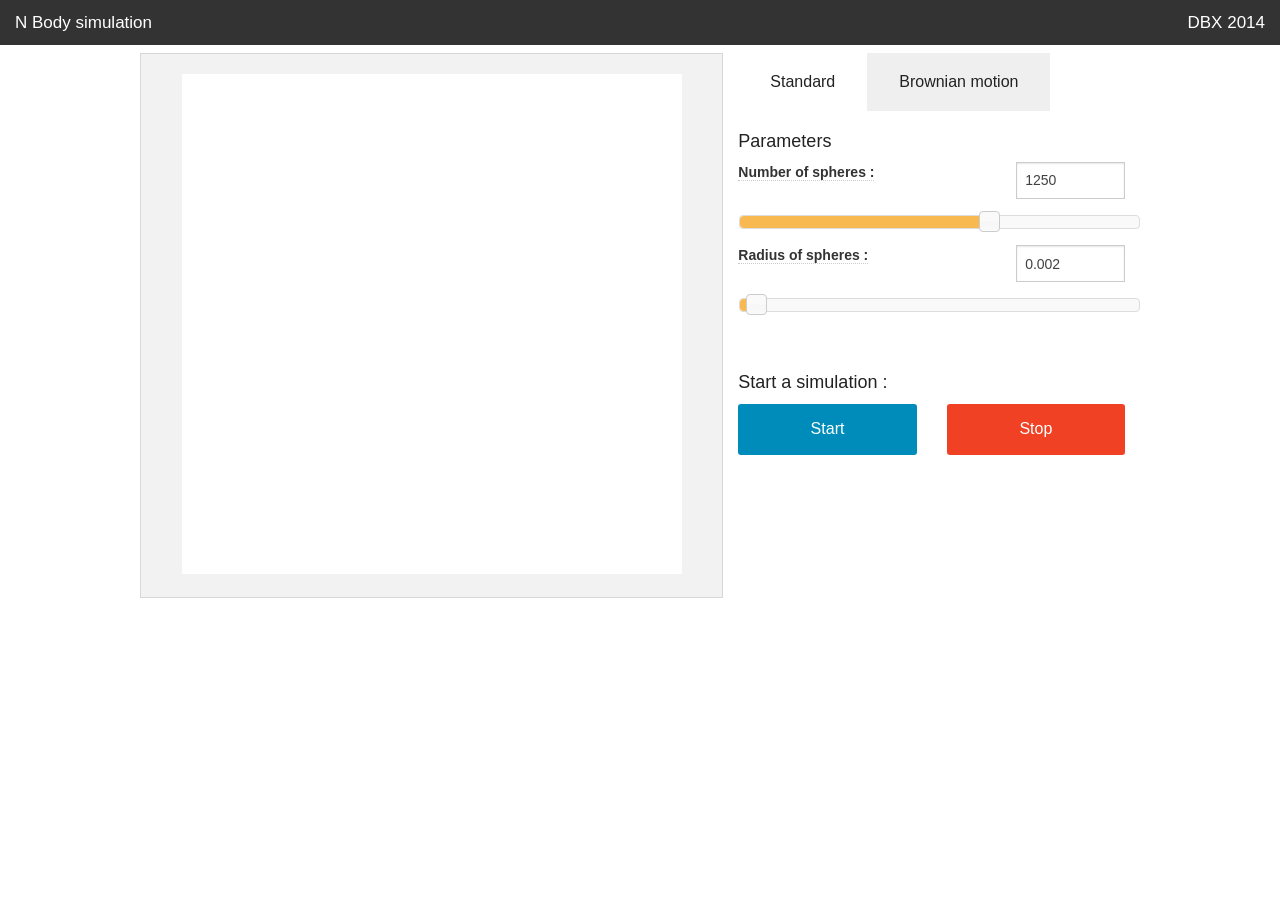
==== index.html @ 6d4d6fea "GUI improvements Add tabs and tooltips" ====
<!DOCTYPE html>
<html>
    <head>
		<meta http-equiv="Content-Type" content="text/html; charset=utf-8"/>
        <title>N-Body simulation</title>
		<script src="js/tools.js"></script>
<!---->
		<script src="js/queue.js"></script>
		 <script src="js/priorityQueue.js"></script>
		<script src="js/sphere.js"></script>
        <script src="js/FPSCounter.js"></script>
		<script src="js/animationCore2.js"></script>
        <script src="js/logicalCore.js"></script>
       
        
		<script src="js/mainCanvas.js"></script>
<!---->
        <script src="http://ajax.googleapis.com/ajax/libs/jquery/1.11.0/jquery.min.js"></script>
        <script src="plugins/jquery-ui-1.10.4.custom/js/jquery-ui-1.10.4.custom.min.js"></script>
		<script src="plugins/foundation5.2.2/js/vendor/modernizr.js"></script>
		<script src="plugins/foundation5.2.2/js/foundation.min.js"></script>		
		<script src="plugins/foundation5.2.2/js/foundation/foundation.tooltip.js"></script>
		
        <link href="plugins/jquery-ui-1.10.4.custom/css/ui-lightness/jquery-ui-1.10.4.custom.min.css" type="text/css" rel="stylesheet" />
        <link href="plugins/foundation5.2.2/css/foundation.min.css" type="text/css" rel="stylesheet" />
		<link href="css/NBody.css" type="text/css" rel="stylesheet" />
    </head>
    <body>
		<div class="fixed">
			<nav class="top-bar" data-topbar>
				<ul class="title-area">
					<li class="name">
						<h1><a href="#">N Body simulation</a></h1>
					</li>
				</ul>
				 <section class="top-bar-section">
					<ul class="right">
						<li class="name">
							<h1><a href="#">DBX 2014</a></h1>
						</li>
					</ul>
				</section>
			</nav>
		</div>
		<div class="row ">
			<div class="large-12 columns">
				<h1>  </h1>
			</div>
		</div>
		<div class="row">
			<div class="large-7 columns ">
				<div class="row text-center panel">
					<div class="large-12 columns">
						<canvas id="my_canvas" width="500" height="500">
							Canvas is not supported by your browser.
						</canvas>
					</div>
				</div>
			</div>
			<div class="large-5 columns">
				<dl class="tabs" data-tab>
					<dd id="standard" class="active"><a href="#panelStandard">Standard</a></dd>
					<dd id="brownian"><a href="#panelBrownian">Brownian motion</a></dd>
				</dl>
			</div>
			<div class="large-5 columns">
				<div class="tabs-content ">
					<div class="content active" id="panelStandard">
						<div class="row ">
							<div class="large-12 columns">
								<h5> Parameters </h5>
							</div>
						</div>

						<div class="row">
							<label>
								<div class="large-8 columns">
									<span data-tooltip class="has-tip tip-left" title="Too many spheres won't fit in the area.">Number of spheres :</span>
								</div>
								<div class ="large-4  columns">	
									<input type="number" step="any" id="numberOfSphereDisplayNormal"/>	
								</div>
							</label>
						</div>
						<div class="row" style="padding-left : 1em; margin-bottom : 1em;">
							<div class="large-12 columns" >
								<div id="numberOfSpheresNormal" class="row"></div>
							</div>
						</div>
						
						<div class="row">
							<label>
								<div class="large-8 columns">
									<span data-tooltip class="has-tip tip-left" title="Too big spheres won't fit in the area.">Radius of spheres : </span>
								</div>
								<div class ="large-4  columns">	
									<input type="number" step="any" id="radiusDisplayNormal"/>
								</div>
							</label>
						</div>
						<div class="row" style="padding-left : 1em; margin-bottom : 1em;">
							<div class ="large-12 columns">
								<div id="radiusOfSpheresNormal" class="row"></div>
							</div>
						</div>
					</div>
					<div class="content" id="panelBrownian">
						<div class="row ">
							<div class="large-12 columns">
								<h5> Parameters </h5>
							</div>
						</div>
						<div class="row">
							<div class ="large-12 columns">
								<div id="infos" ></div>
							</div>
						</div>

						<div class="row">
							<label>
								<div class="large-8 columns">
									<span data-tooltip class="has-tip tip-left" title="Too many spheres won't fit in the area.">Number of spheres :</span>
								</div>
								<div class ="large-4  columns">	
									<input type="number" step="any" id="numberOfSphereDisplayBrownian"/>	
								</div>
							</label>
						</div>
						<div class="row" style="padding-left : 1em; margin-bottom : 1em;">
							<div class="large-12 columns" >
								<div id="numberOfSpheresBrownian" class="row"></div>
							</div>
						</div>
						
						<div class="row">
							<label>
								<div class="large-8 columns">
									<span data-tooltip class="has-tip tip-left" title="Too big spheres won't fit in the area.">Radius of spheres : </span>
								</div>
								<div class ="large-4  columns">	
									<input type="number" step="any" id="radiusDisplayBrownian"/>
								</div>
							</label>
						</div>
						<div class="row" style="padding-left : 1em; margin-bottom : 1em;">
							<div class ="large-12 columns">
								<div id="radiusOfSpheresBrownian" class="row"></div>
							</div>
						</div>
					</div>
				</div>
				<div class="row">
					<div class ="large-12 columns">
						<h5>Start a simulation :</h5>
					</div>
				</div>
				<div class="row">
					<div class ="large-6 columns">
						<button id="startButton" class="radius button expand" >Start</button>
					</div>
					<div class ="large-6 columns">
						<button id="stopSimulation" class="radius button expand alert" onclick="">Stop</button>
					</div>
				</div>
				<div class="row">
					<div id="error"  class="large-12 columns" ></div>
				</div>
				<div class="row">
					<div id="message" class="large-12 columns"></div>
				</div>
				<div class="row">
					<div id="infos" class="large-12 columns"></div>
				</div>
					
			</div>
		</div>
    </body>
<script src="js/buildGUI.js"></script>
<script>
	$(document).foundation();
</script>
</html>
---- css/NBody.css ----
body {
	font-family: 'Helvetica Neue', Helvetica, Helvetica, Arial, sans-serif;
	font-size: 16px;
	font-style: normal;
	font-weight: normal;
}
p{
	line-height : 1.5;
}
div.centered{
	width : 100%;
	text-align : center;
	display: table;
}
div.node{
	text-align : center;
	display:inline-block;
	display: table-cell;
}
.left-border{
	border-left : 1px solid black;
}
canvas {
	background-color : white;
    
}
div#error{
	color : red;
}
div#message{
    color : #1c94c4;
}
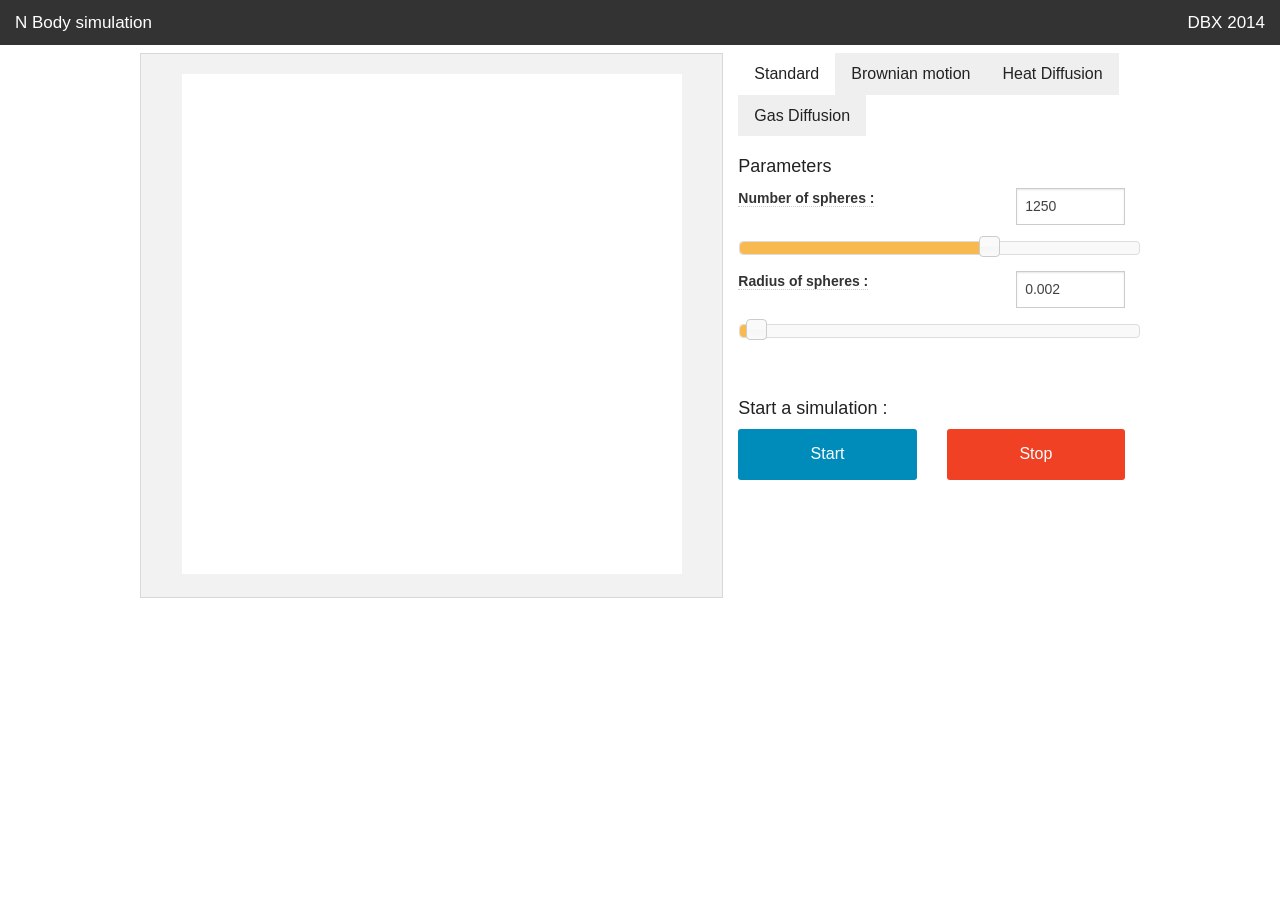
==== commit 6126f826: "Add diffusions simulation" ====
--- a/index.html
+++ b/index.html
@@ -61,6 +61,8 @@
 				<dl class="tabs" data-tab>
 					<dd id="standard" class="active"><a href="#panelStandard">Standard</a></dd>
 					<dd id="brownian"><a href="#panelBrownian">Brownian motion</a></dd>
+					<dd id="heatDiffusion"><a href="#panelHeatDiffusion">Heat Diffusion</a></dd>
+					<dd id="gasDiffusion"><a href="#panelDiffusion">Gas Diffusion</a></dd>
 				</dl>
 			</div>
 			<div class="large-5 columns">
@@ -145,6 +147,124 @@
 						<div class="row" style="padding-left : 1em; margin-bottom : 1em;">
 							<div class ="large-12 columns">
 								<div id="radiusOfSpheresBrownian" class="row"></div>
+							</div>
+						</div>
+					</div>
+					<div class="content" id="panelHeatDiffusion">
+						<div class="row ">
+							<div class="large-12 columns">
+								<h5> Parameters </h5>
+							</div>
+						</div>
+						<div class="row">
+							<div class ="large-12 columns">
+								<div id="infos" ></div>
+							</div>
+						</div>
+
+						<div class="row">
+							<label>
+								<div class="large-8 columns">
+									<span data-tooltip class="has-tip tip-left" title="Too many spheres won't fit in the area.">Number of spheres :</span>
+								</div>
+								<div class ="large-4  columns">	
+									<input type="number" step="any" id="numberOfSphereDisplayHeatDiffusion"/>	
+								</div>
+							</label>
+						</div>
+						<div class="row" style="padding-left : 1em; margin-bottom : 1em;">
+							<div class="large-12 columns" >
+								<div id="numberOfSpheresHeatDiffusion" class="row"></div>
+							</div>
+						</div>
+						
+						<div class="row">
+							<label>
+								<div class="large-8 columns">
+									<span data-tooltip class="has-tip tip-left" title="Too big spheres won't fit in the area.">Radius of spheres : </span>
+								</div>
+								<div class ="large-4  columns">	
+									<input type="number" step="any" id="radiusDisplayHeatDiffusion"/>
+								</div>
+							</label>
+						</div>
+						<div class="row" style="padding-left : 1em; margin-bottom : 1em;">
+							<div class ="large-12 columns">
+								<div id="radiusOfSpheresHeatDiffusion" class="row"></div>
+							</div>
+						</div>
+						<div class="row">
+							<label>
+								<div class="large-8 columns">
+									<span data-tooltip class="has-tip tip-left" title="The bigger the difference, the more visible the effects">Left Temperature : </span>
+								</div>
+								<div class ="large-4  columns">	
+									<input type="number" step="any" id="leftTemperatureDisplayHeatDiffusion"/>
+								</div>
+							</label>
+						</div>
+						<div class="row" style="padding-left : 1em; margin-bottom : 1em;">
+							<div class ="large-12 columns">
+								<div id="leftTemperatureHeatDiffusion" class="row"></div>
+							</div>
+						</div>
+						<div class="row">
+							<label>
+								<div class="large-8 columns">
+									<span data-tooltip class="has-tip tip-left" title="The bigger the difference, the more visible the effects">Right Temperature : </span>
+								</div>
+								<div class ="large-4  columns">	
+									<input type="number" step="any" id="rightTemperatureDisplayHeatDiffusion"/>
+								</div>
+							</label>
+						</div>
+						<div class="row" style="padding-left : 1em; margin-bottom : 1em;">
+							<div class ="large-12 columns">
+								<div id="rightTemperatureHeatDiffusion" class="row"></div>
+							</div>
+						</div>
+					</div>
+					<div class="content" id="panelGasDiffusion">
+						<div class="row ">
+							<div class="large-12 columns">
+								<h5> Parameters </h5>
+							</div>
+						</div>
+						<div class="row">
+							<div class ="large-12 columns">
+								<div id="infos" ></div>
+							</div>
+						</div>
+
+						<div class="row">
+							<label>
+								<div class="large-8 columns">
+									<span data-tooltip class="has-tip tip-left" title="Too many spheres won't fit in the area.">Number of spheres :</span>
+								</div>
+								<div class ="large-4  columns">	
+									<input type="number" step="any" id="numberOfSphereDisplayGasDiffusion"/>	
+								</div>
+							</label>
+						</div>
+						<div class="row" style="padding-left : 1em; margin-bottom : 1em;">
+							<div class="large-12 columns" >
+								<div id="numberOfSpheresGasDiffusion" class="row"></div>
+							</div>
+						</div>
+						
+						<div class="row">
+							<label>
+								<div class="large-8 columns">
+									<span data-tooltip class="has-tip tip-left" title="Too big spheres won't fit in the area.">Radius of spheres : </span>
+								</div>
+								<div class ="large-4  columns">	
+									<input type="number" step="any" id="radiusDisplayGasDiffusion"/>
+								</div>
+							</label>
+						</div>
+						<div class="row" style="padding-left : 1em; margin-bottom : 1em;">
+							<div class ="large-12 columns">
+								<div id="radiusOfSpheresGasDiffusion" class="row"></div>
 							</div>
 						</div>
 					</div>
--- a/css/NBody.css
+++ b/css/NBody.css
@@ -17,6 +17,9 @@
 	display:inline-block;
 	display: table-cell;
 }
+.tabs dd>a {
+	padding : 0.5rem 1rem;
+}
 .left-border{
 	border-left : 1px solid black;
 }
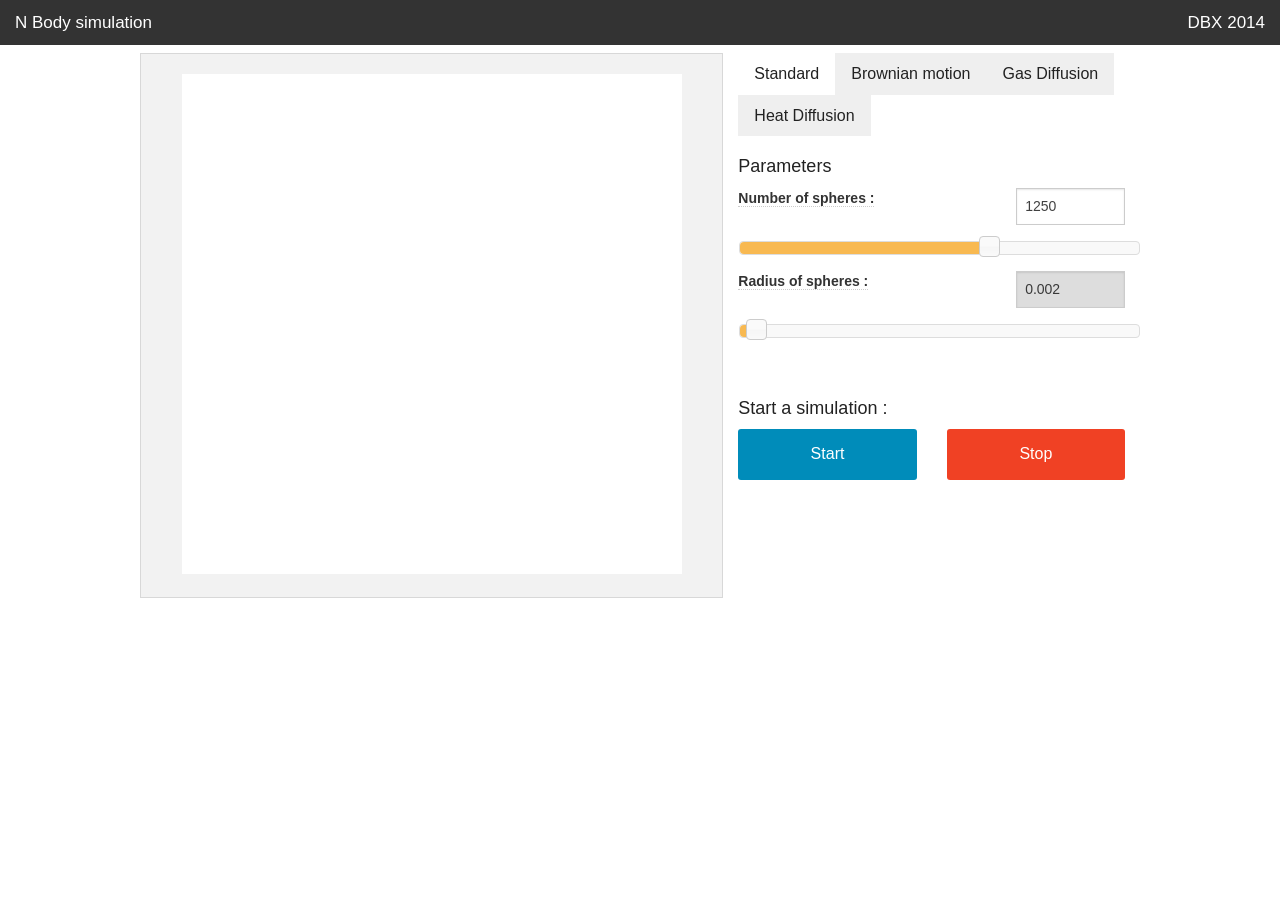
==== commit 94d09d45: "Add diffusion from dense state Add some badly configured UI elements" ====
--- a/index.html
+++ b/index.html
@@ -9,7 +9,6 @@
 		 <script src="js/priorityQueue.js"></script>
 		<script src="js/sphere.js"></script>
         <script src="js/FPSCounter.js"></script>
-		<script src="js/animationCore2.js"></script>
         <script src="js/logicalCore.js"></script>
        
         
@@ -20,6 +19,7 @@
 		<script src="plugins/foundation5.2.2/js/vendor/modernizr.js"></script>
 		<script src="plugins/foundation5.2.2/js/foundation.min.js"></script>		
 		<script src="plugins/foundation5.2.2/js/foundation/foundation.tooltip.js"></script>
+		<script src="plugins/foundation5.2.2/js/foundation/foundation.alert.js"></script>
 		
         <link href="plugins/jquery-ui-1.10.4.custom/css/ui-lightness/jquery-ui-1.10.4.custom.min.css" type="text/css" rel="stylesheet" />
         <link href="plugins/foundation5.2.2/css/foundation.min.css" type="text/css" rel="stylesheet" />
@@ -61,8 +61,8 @@
 				<dl class="tabs" data-tab>
 					<dd id="standard" class="active"><a href="#panelStandard">Standard</a></dd>
 					<dd id="brownian"><a href="#panelBrownian">Brownian motion</a></dd>
+					<dd id="gasDiffusion"><a href="#panelGasDiffusion">Gas Diffusion</a></dd>
 					<dd id="heatDiffusion"><a href="#panelHeatDiffusion">Heat Diffusion</a></dd>
-					<dd id="gasDiffusion"><a href="#panelDiffusion">Gas Diffusion</a></dd>
 				</dl>
 			</div>
 			<div class="large-5 columns">
@@ -77,7 +77,7 @@
 						<div class="row">
 							<label>
 								<div class="large-8 columns">
-									<span data-tooltip class="has-tip tip-left" title="Too many spheres won't fit in the area.">Number of spheres :</span>
+									<span data-tooltip class="has-tip" title="Too many spheres won't fit in the area.">Number of spheres :</span>
 								</div>
 								<div class ="large-4  columns">	
 									<input type="number" step="any" id="numberOfSphereDisplayNormal"/>	
@@ -93,7 +93,7 @@
 						<div class="row">
 							<label>
 								<div class="large-8 columns">
-									<span data-tooltip class="has-tip tip-left" title="Too big spheres won't fit in the area.">Radius of spheres : </span>
+									<span data-tooltip class="has-tip" title="Too big spheres won't fit in the area.">Radius of spheres : </span>
 								</div>
 								<div class ="large-4  columns">	
 									<input type="number" step="any" id="radiusDisplayNormal"/>
@@ -121,7 +121,7 @@
 						<div class="row">
 							<label>
 								<div class="large-8 columns">
-									<span data-tooltip class="has-tip tip-left" title="Too many spheres won't fit in the area.">Number of spheres :</span>
+									<span data-tooltip class="has-tip" title="Too many spheres won't fit in the area.">Number of spheres :</span>
 								</div>
 								<div class ="large-4  columns">	
 									<input type="number" step="any" id="numberOfSphereDisplayBrownian"/>	
@@ -137,7 +137,7 @@
 						<div class="row">
 							<label>
 								<div class="large-8 columns">
-									<span data-tooltip class="has-tip tip-left" title="Too big spheres won't fit in the area.">Radius of spheres : </span>
+									<span data-tooltip class="has-tip" title="Too big spheres won't fit in the area.">Radius of spheres : </span>
 								</div>
 								<div class ="large-4  columns">	
 									<input type="number" step="any" id="radiusDisplayBrownian"/>
@@ -165,7 +165,7 @@
 						<div class="row">
 							<label>
 								<div class="large-8 columns">
-									<span data-tooltip class="has-tip tip-left" title="Too many spheres won't fit in the area.">Number of spheres :</span>
+									<span data-tooltip class="has-tip" title="Too many spheres won't fit in the area.">Number of spheres :</span>
 								</div>
 								<div class ="large-4  columns">	
 									<input type="number" step="any" id="numberOfSphereDisplayHeatDiffusion"/>	
@@ -181,7 +181,7 @@
 						<div class="row">
 							<label>
 								<div class="large-8 columns">
-									<span data-tooltip class="has-tip tip-left" title="Too big spheres won't fit in the area.">Radius of spheres : </span>
+									<span data-tooltip class="has-tip" title="Too big spheres won't fit in the area.">Radius of spheres : </span>
 								</div>
 								<div class ="large-4  columns">	
 									<input type="number" step="any" id="radiusDisplayHeatDiffusion"/>
@@ -196,7 +196,7 @@
 						<div class="row">
 							<label>
 								<div class="large-8 columns">
-									<span data-tooltip class="has-tip tip-left" title="The bigger the difference, the more visible the effects">Left Temperature : </span>
+									<span data-tooltip class="has-tip" title="The bigger the difference, the more visible the effects">Left Temperature : </span>
 								</div>
 								<div class ="large-4  columns">	
 									<input type="number" step="any" id="leftTemperatureDisplayHeatDiffusion"/>
@@ -211,7 +211,7 @@
 						<div class="row">
 							<label>
 								<div class="large-8 columns">
-									<span data-tooltip class="has-tip tip-left" title="The bigger the difference, the more visible the effects">Right Temperature : </span>
+									<span data-tooltip class="has-tip" title="The bigger the difference, the more visible the effects">Right Temperature : </span>
 								</div>
 								<div class ="large-4  columns">	
 									<input type="number" step="any" id="rightTemperatureDisplayHeatDiffusion"/>
@@ -239,7 +239,7 @@
 						<div class="row">
 							<label>
 								<div class="large-8 columns">
-									<span data-tooltip class="has-tip tip-left" title="Too many spheres won't fit in the area.">Number of spheres :</span>
+									<span data-tooltip class="has-tip" title="Too many spheres won't fit in the area.">Number of spheres :</span>
 								</div>
 								<div class ="large-4  columns">	
 									<input type="number" step="any" id="numberOfSphereDisplayGasDiffusion"/>	
@@ -255,7 +255,7 @@
 						<div class="row">
 							<label>
 								<div class="large-8 columns">
-									<span data-tooltip class="has-tip tip-left" title="Too big spheres won't fit in the area.">Radius of spheres : </span>
+									<span data-tooltip class="has-tip" title="Too big spheres won't fit in the area.">Radius of spheres : </span>
 								</div>
 								<div class ="large-4  columns">	
 									<input type="number" step="any" id="radiusDisplayGasDiffusion"/>
@@ -265,6 +265,21 @@
 						<div class="row" style="padding-left : 1em; margin-bottom : 1em;">
 							<div class ="large-12 columns">
 								<div id="radiusOfSpheresGasDiffusion" class="row"></div>
+							</div>
+						</div>
+						<div class="row">
+							<label>
+								<div class="large-8 columns">
+									<span data-tooltip class="has-tip" title="Speed too high may require too much computation.">Mean Velocity : </span>
+								</div>
+								<div class ="large-4  columns">	
+									<input type="number" step="any" id="velocityDisplayGasDiffusion"/>
+								</div>
+							</label>
+						</div>
+						<div class="row" style="padding-left : 1em; margin-bottom : 1em;">
+							<div class ="large-12 columns">
+								<div id="velocityGasDiffusion" class="row"></div>
 							</div>
 						</div>
 					</div>
--- a/css/NBody.css
+++ b/css/NBody.css
@@ -32,4 +32,8 @@
 }
 div#message{
     color : #1c94c4;
+}
+div.alert-box{
+	
+	
 }
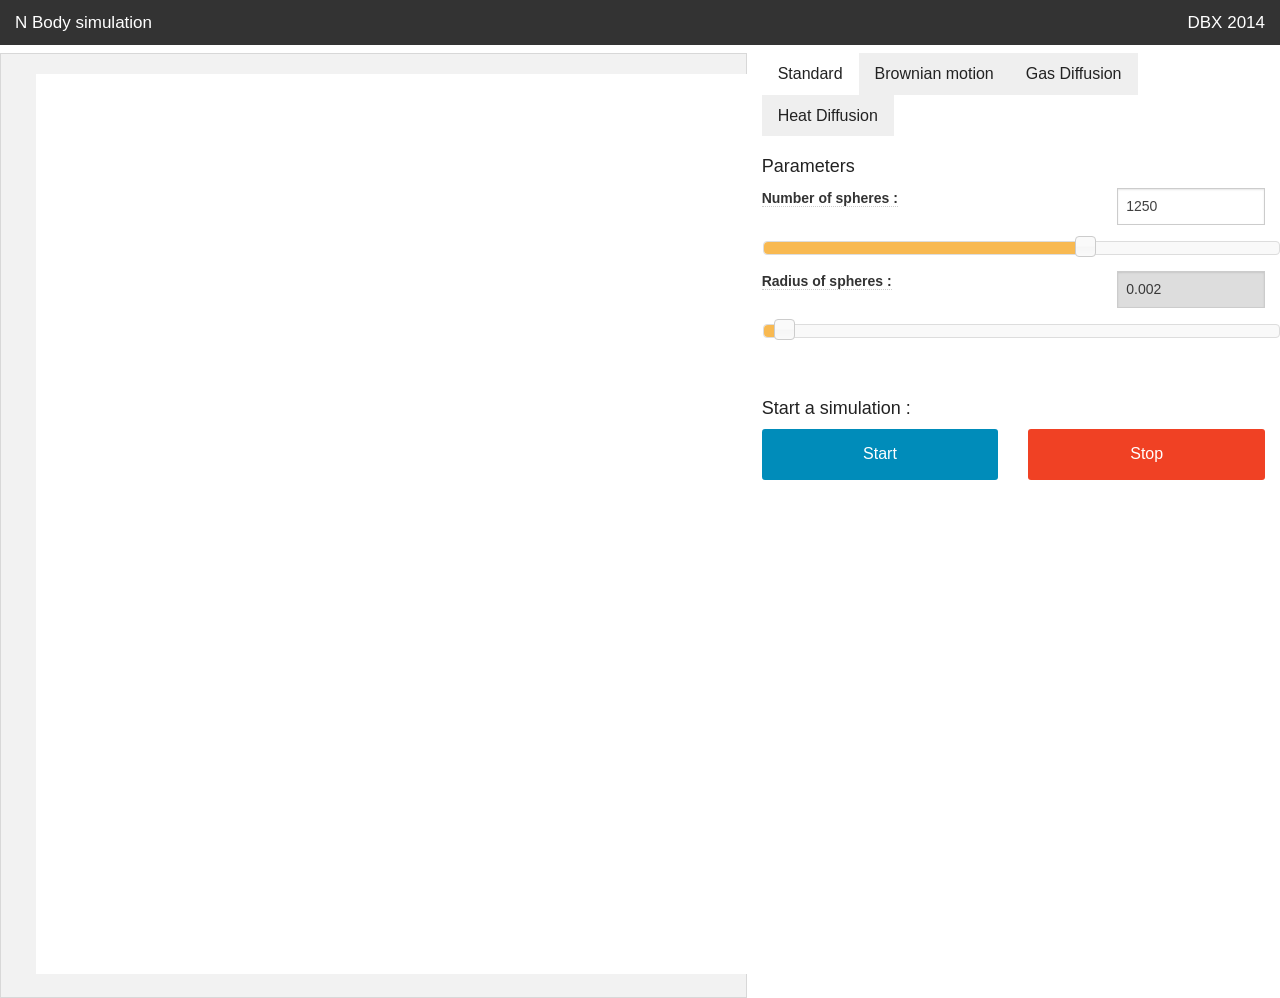
==== commit 07ae8141: "Some UI modification" ====
--- a/index.html
+++ b/index.html
@@ -51,7 +51,7 @@
 			<div class="large-7 columns ">
 				<div class="row text-center panel">
 					<div class="large-12 columns">
-						<canvas id="my_canvas" width="500" height="500">
+						<canvas id="my_canvas" width="900" height="900">
 							Canvas is not supported by your browser.
 						</canvas>
 					</div>
--- a/css/NBody.css
+++ b/css/NBody.css
@@ -4,6 +4,7 @@
 	font-style: normal;
 	font-weight: normal;
 }
+.row { max-width: 1650px; }
 p{
 	line-height : 1.5;
 }
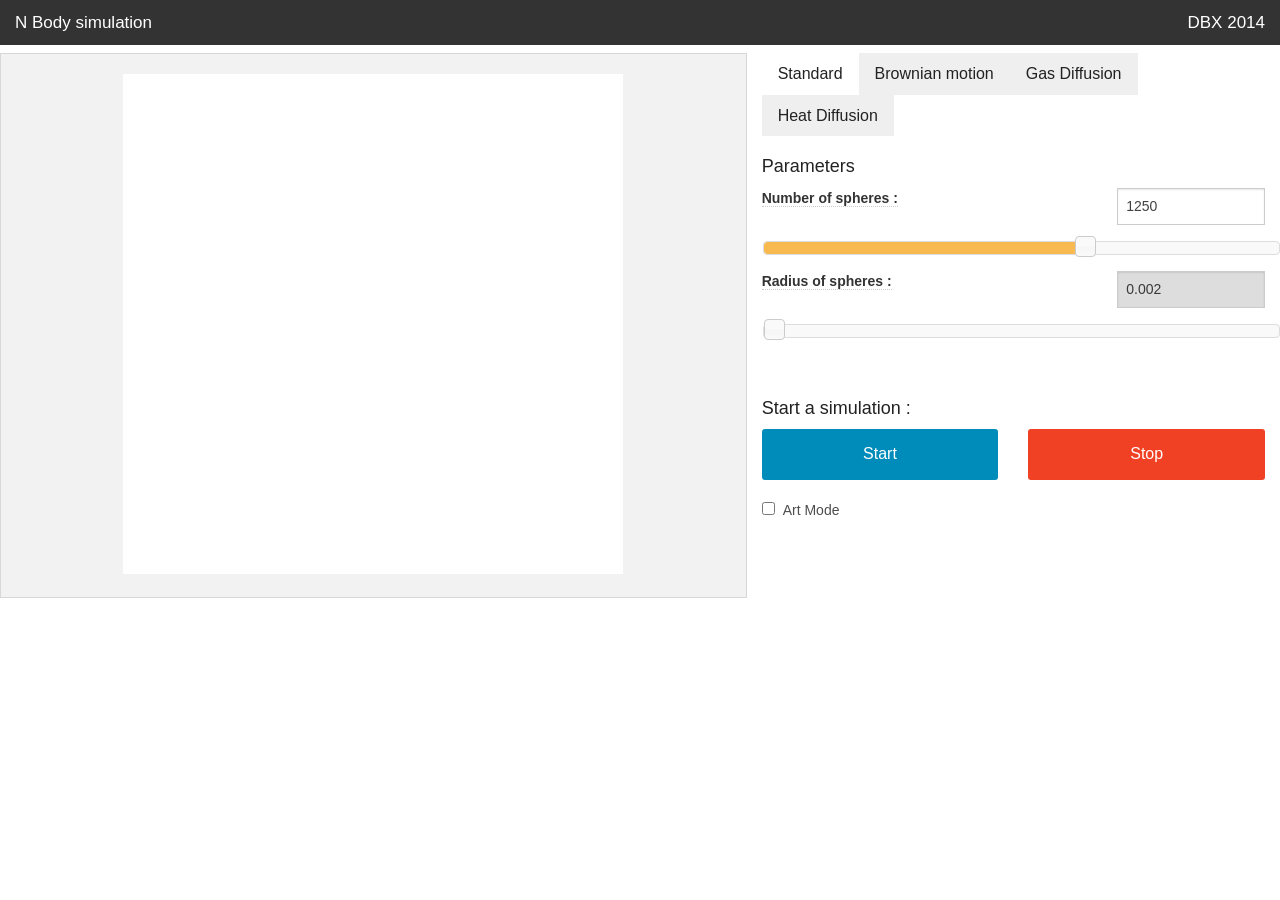
==== commit 8a76649b: "Add artmode where canvas is not more cleaned" ====
--- a/index.html
+++ b/index.html
@@ -51,7 +51,7 @@
 			<div class="large-7 columns ">
 				<div class="row text-center panel">
 					<div class="large-12 columns">
-						<canvas id="my_canvas" width="900" height="900">
+						<canvas id="my_canvas" width="500" height="500">
 							Canvas is not supported by your browser.
 						</canvas>
 					</div>
@@ -298,6 +298,11 @@
 					</div>
 				</div>
 				<div class="row">
+					<div class ="large-6 columns">
+						<input id="art_mod" type="checkbox"><label for="art_mod">Art Mode</label>
+					</div>
+				</div>
+				<div class="row">
 					<div id="error"  class="large-12 columns" ></div>
 				</div>
 				<div class="row">
@@ -306,7 +311,9 @@
 				<div class="row">
 					<div id="infos" class="large-12 columns"></div>
 				</div>
-					
+				
+				
+      	
 			</div>
 		</div>
     </body>
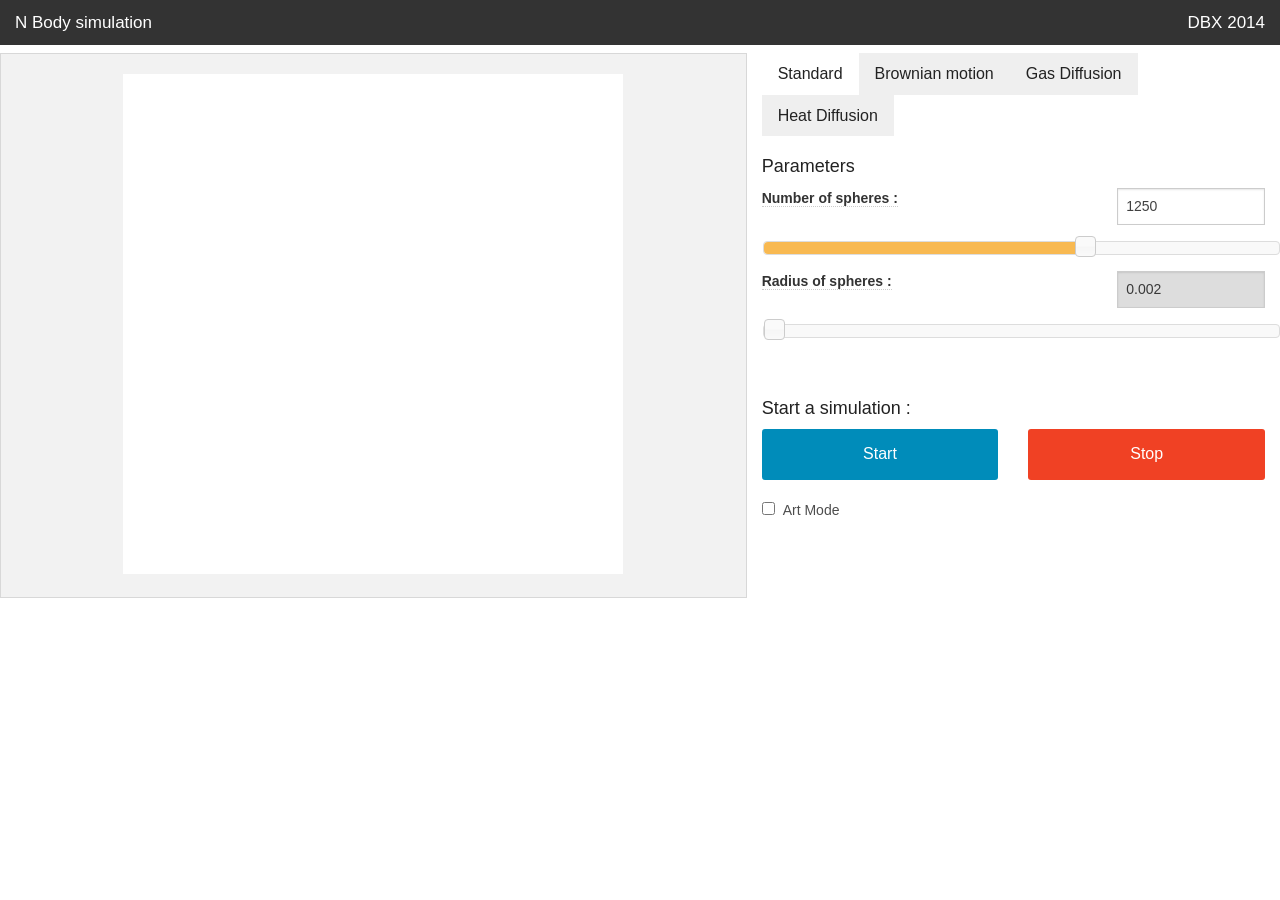
==== commit 2abef75e: "UI minor corrections" ====
--- a/index.html
+++ b/index.html
@@ -290,33 +290,23 @@
 					</div>
 				</div>
 				<div class="row">
-					<div class ="large-6 columns">
+					<div class ="small-6 columns">
 						<button id="startButton" class="radius button expand" >Start</button>
 					</div>
-					<div class ="large-6 columns">
+					<div class ="small-6 columns">
 						<button id="stopSimulation" class="radius button expand alert" onclick="">Stop</button>
 					</div>
 				</div>
 				<div class="row">
-					<div class ="large-6 columns">
+					<div class ="large-6 columns end">
 						<input id="art_mod" type="checkbox"><label for="art_mod">Art Mode</label>
 					</div>
 				</div>
-				<div class="row">
-					<div id="error"  class="large-12 columns" ></div>
-				</div>
-				<div class="row">
-					<div id="message" class="large-12 columns"></div>
-				</div>
-				<div class="row">
-					<div id="infos" class="large-12 columns"></div>
-				</div>
-				
-				
-      	
 			</div>
 		</div>
-    </body>
+		<div id="temp_messages_on_top">	
+		</div>
+	</body>
 <script src="js/buildGUI.js"></script>
 <script>
 	$(document).foundation();
--- a/css/NBody.css
+++ b/css/NBody.css
@@ -8,33 +8,37 @@
 p{
 	line-height : 1.5;
 }
-div.centered{
-	width : 100%;
-	text-align : center;
-	display: table;
-}
-div.node{
-	text-align : center;
-	display:inline-block;
-	display: table-cell;
-}
 .tabs dd>a {
 	padding : 0.5rem 1rem;
 }
-.left-border{
-	border-left : 1px solid black;
-}
 canvas {
 	background-color : white;
-    
 }
-div#error{
-	color : red;
+div#temp_messages_on_top{
+	position : fixed;
+	z-index : 99;
+	top : 0px;
+	left : 35%;
+	width : 30%;
+	height : 45px;
 }
-div#message{
-    color : #1c94c4;
+.msg {
+	border-style: solid;
+	border-width: 1px;
+	display: block;
+	font-weight: normal;
+	padding-top : 0.875rem;
+	padding-left : 1.5rem;
+	padding-bottom : 0.875rem;
+	padding-right : 0.875rem;
+	font-size: 0.8125rem;
+	transition: opacity 300ms ease-out;
+	background-color: #43ac6a;
+    border-color: #3a945b;
+	color: white;
+	border-radius: 3px;
 }
-div.alert-box{
-	
-	
+.msg.alert {
+	background-color: #f04124;
+    border-color: #de2d0f;
 }
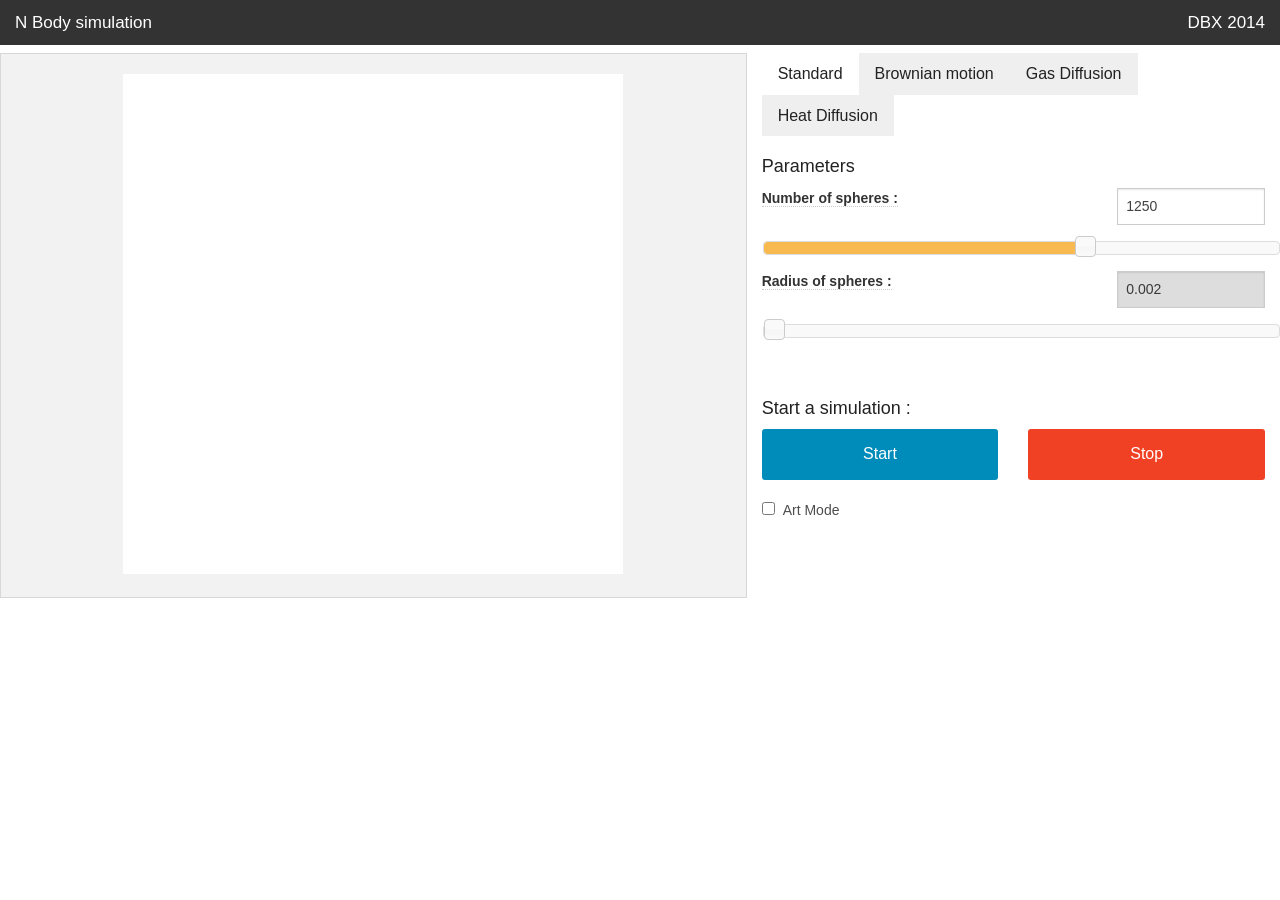
==== commit f77a7178: "Bug MIME type" ====
--- a/index.html
+++ b/index.html
@@ -13,6 +13,8 @@
        
         
 		<script src="js/mainCanvas.js"></script>
+		<script src="js/buildGUI.js"></script>
+
 <!---->
         <script src="http://ajax.googleapis.com/ajax/libs/jquery/1.11.0/jquery.min.js"></script>
         <script src="plugins/jquery-ui-1.10.4.custom/js/jquery-ui-1.10.4.custom.min.js"></script>
